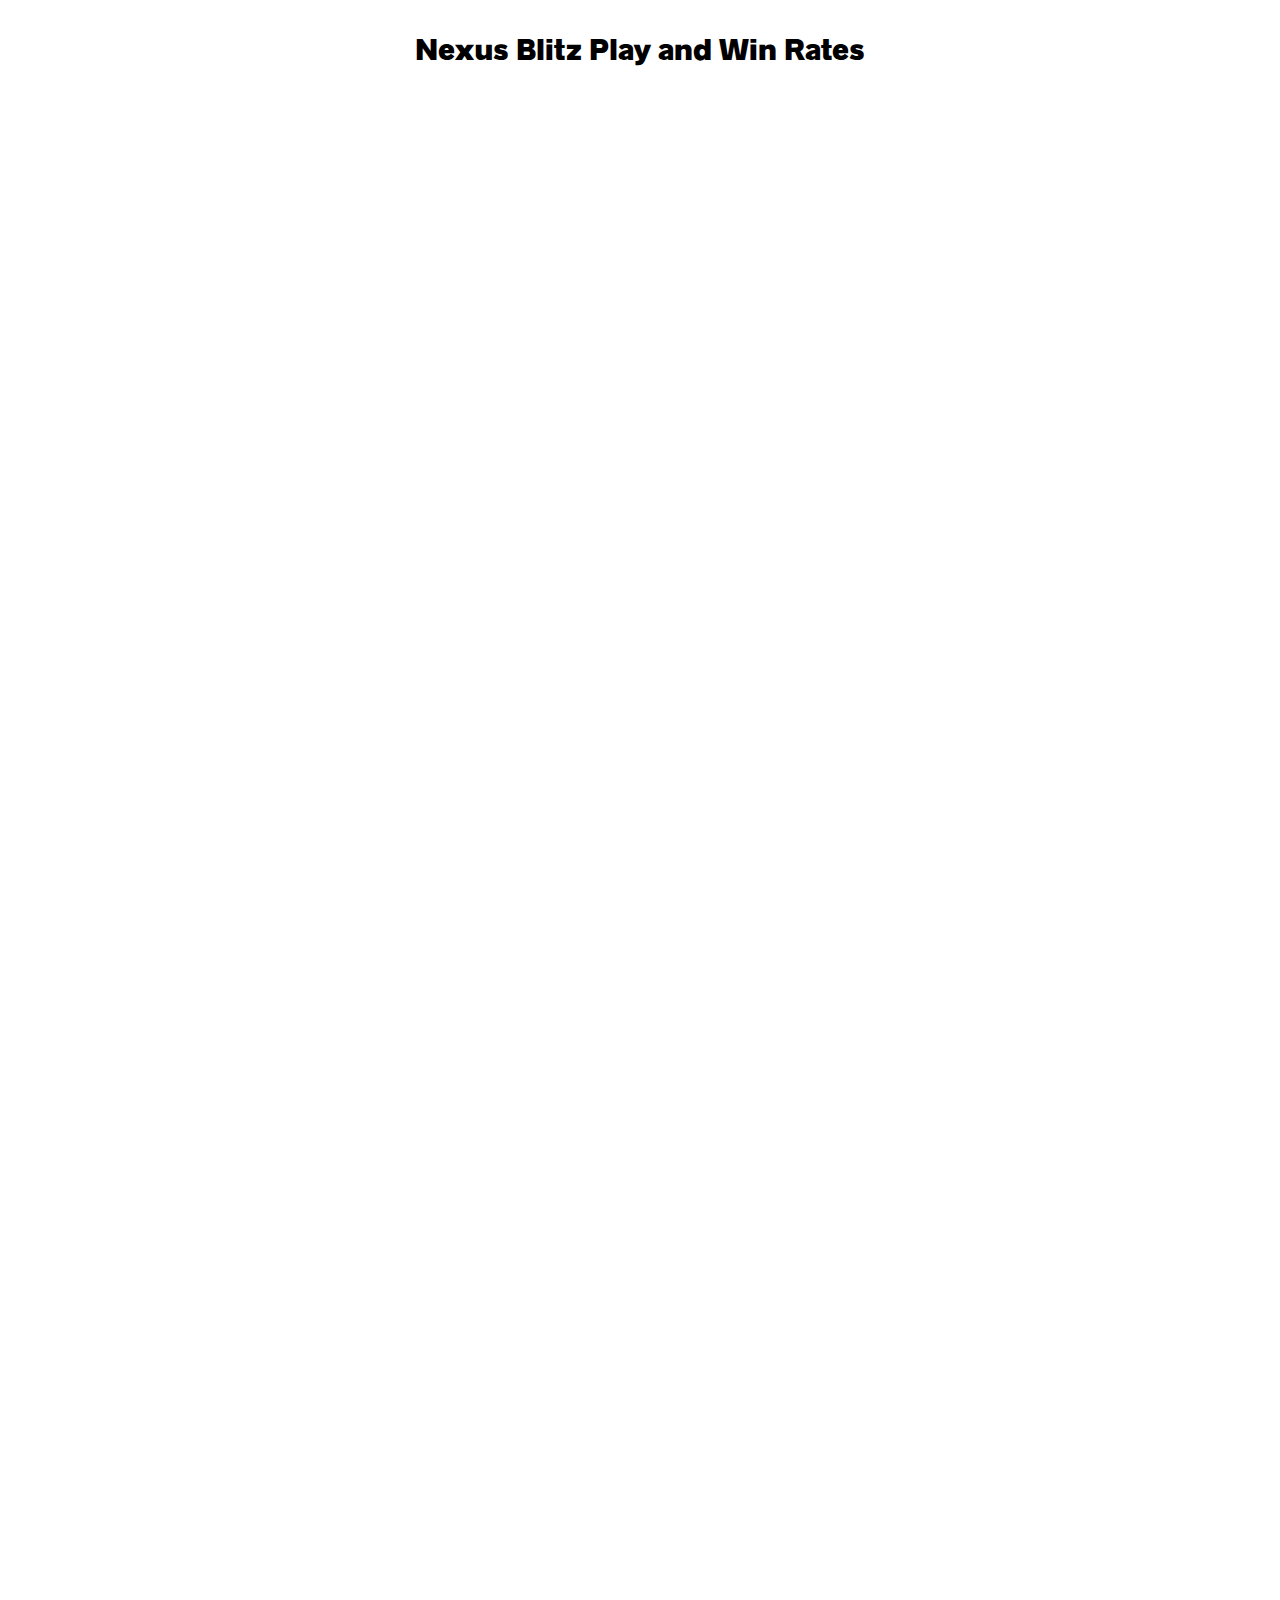
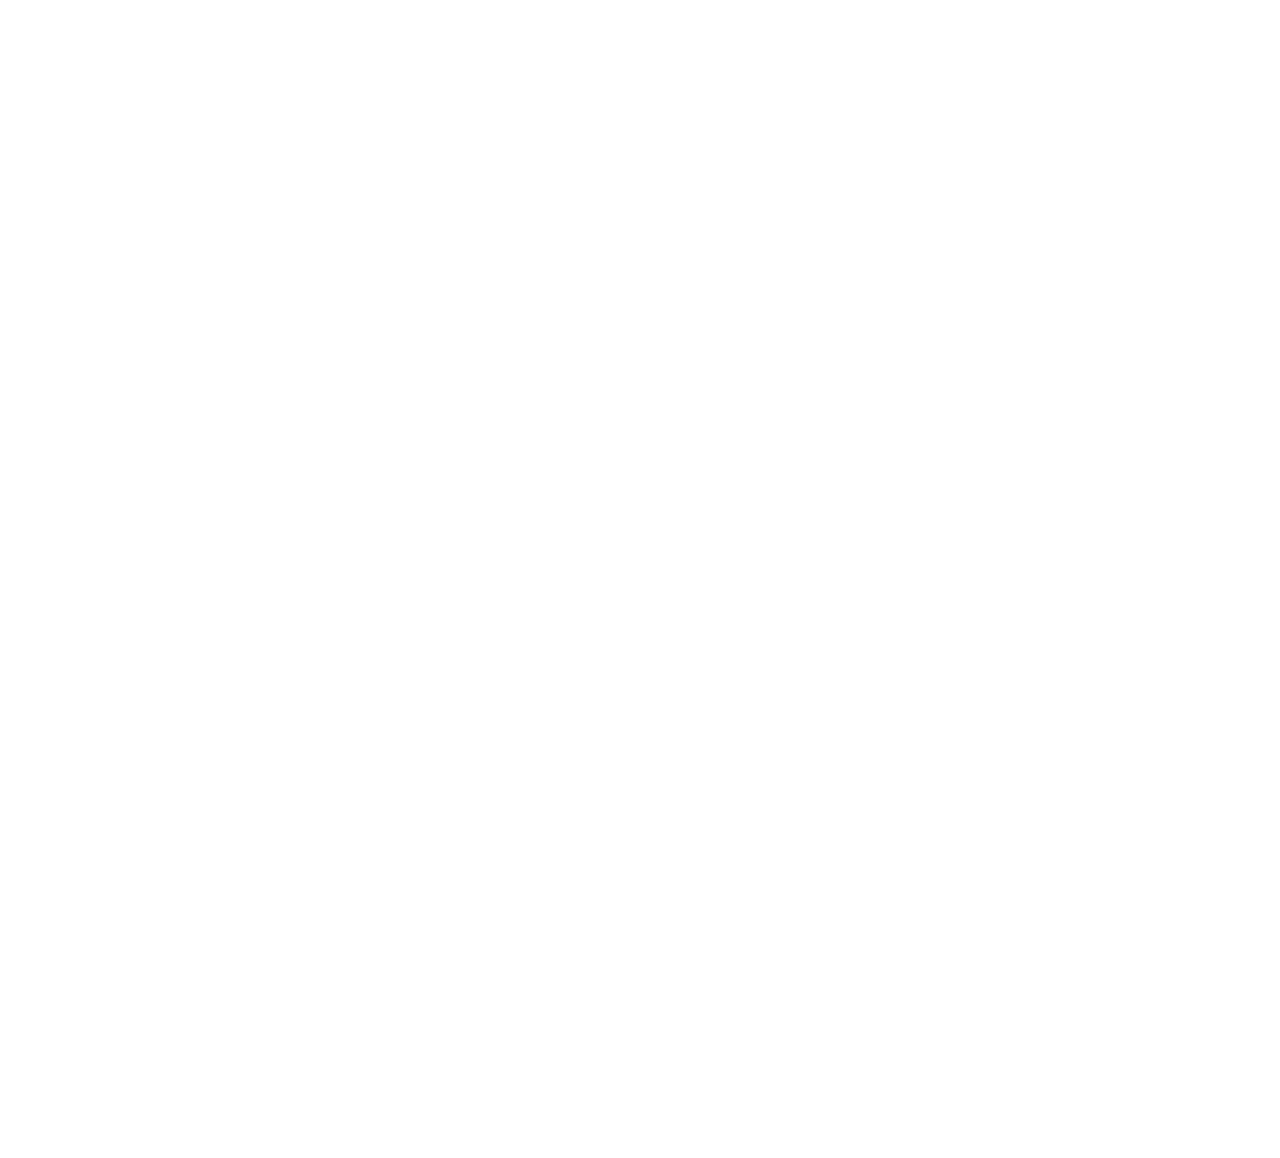
==== barchart-1-structure/index.html @ 97dfe6ba "Renaming folders" ====
<!DOCTYPE html>
<html>

<head>
	<title>Nexus Blitz Play and Win Rates</title>
	<link type="text/css" href="css/main.css" rel="stylesheet"/>

</head>
<body>
	<section id="title">
		<h1 id="title-text">Nexus Blitz Play and Win Rates</h1>
		<svg id="title-svg" height="20px", width="100%"></svg>
	</section>
	<section id="graphic">
		<svg id="svg-barchart" width="100%" height="100%"></svg>
	</section>
	<script src="https://d3js.org/d3.v4.min.js"></script>
	<script src="js/index.js"></script>

</body>
</html>
---- barchart-1-structure/css/main.css ----
@font-face {
  font-family: radnika-black;
  src: url("fonts/Radnika-Black.otf");
}
@font-face {
  font-family: radnika-bold;
  src: url("fonts/Radnika-Bold.otf");
}
@font-face {
  font-family: radnika-regular;
  src: url("fonts/Radnika-Regular.otf");
}
@font-face {
  font-family: radnika-medium;
  src: url("fonts/Radnika-Medium.otf");
}
@font-face {
  font-family: stratum-medium;
  src: url("fonts/Stratum2-Medium.otf");
}

#title {
  position: relative;
  margin: 0 auto;
  max-width: 650px;
  margin-top: 30px;
}
h1 {
  font-family: radnika-black;
  font-size: 30px;
  text-align: center;
  margin: 0;
}
#graphic {
  position: relative;
  margin: 0 auto;
  margin-top: 30px;
  height: 2630px;
  max-width: 800px;
}
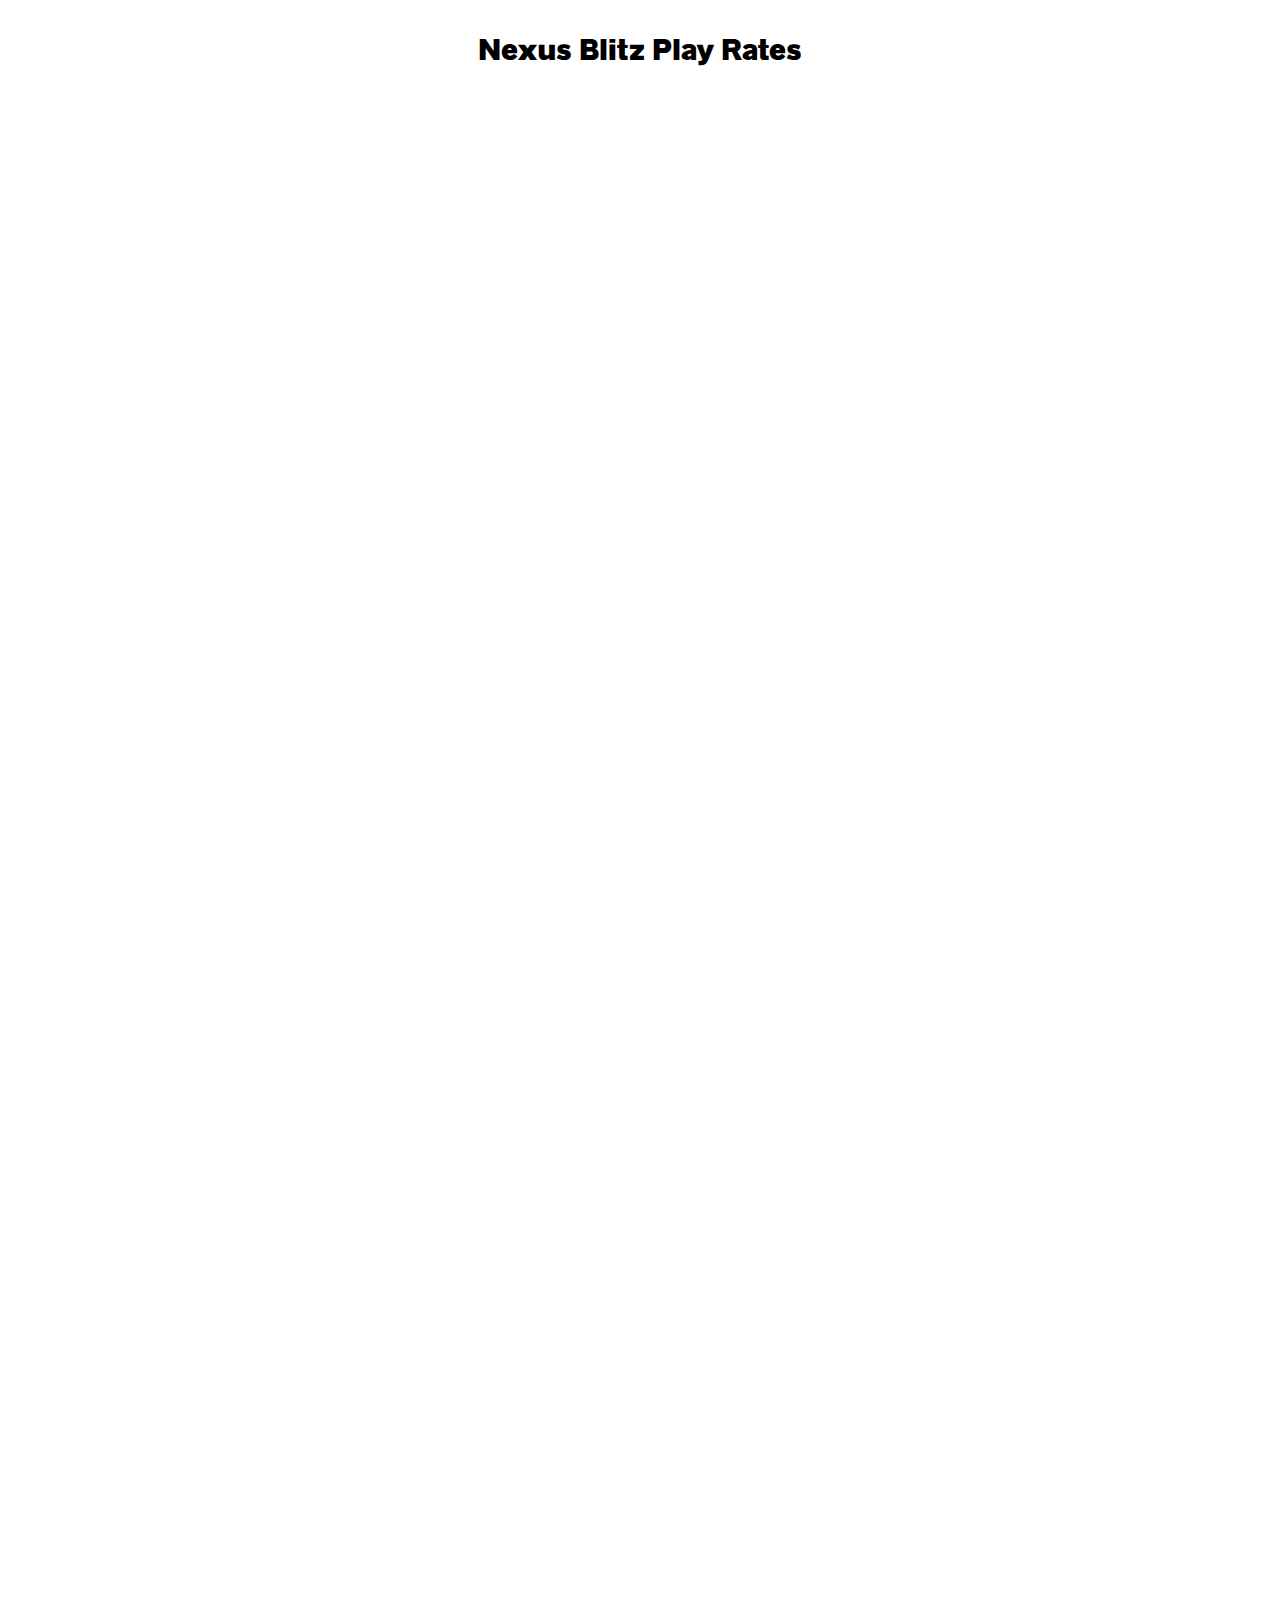
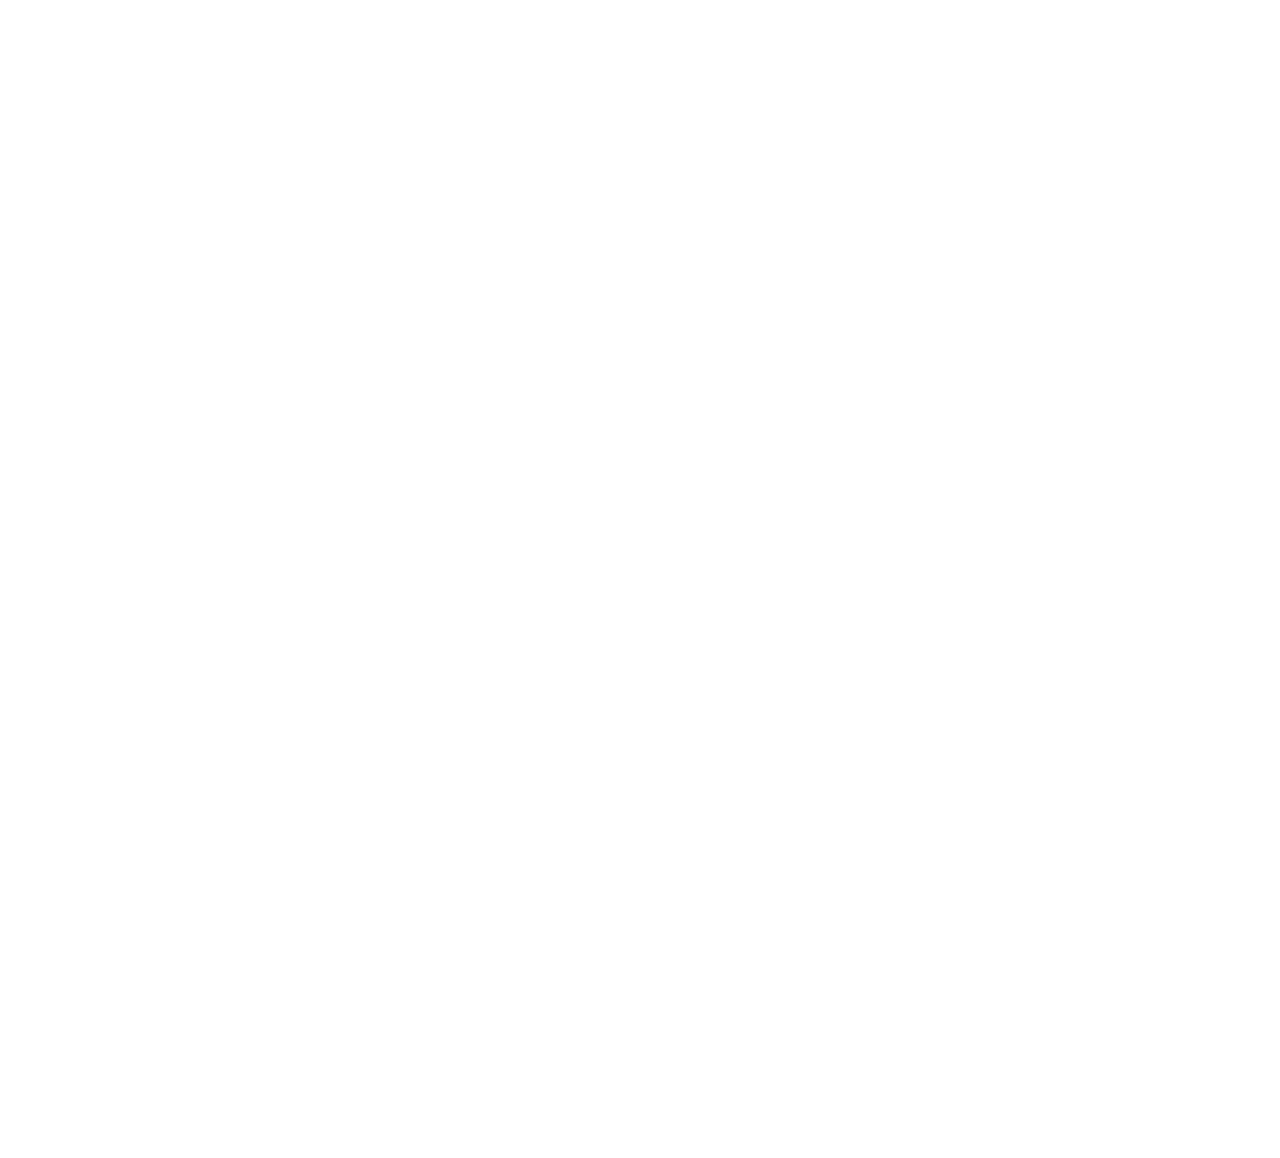
==== commit de031452: "Editing CSS files" ====
--- a/barchart-1-structure/index.html
+++ b/barchart-1-structure/index.html
@@ -2,13 +2,13 @@
 <html>
 
 <head>
-	<title>Nexus Blitz Play and Win Rates</title>
+	<title>Nexus Blitz Play Rates</title>
 	<link type="text/css" href="css/main.css" rel="stylesheet"/>
 
 </head>
 <body>
 	<section id="title">
-		<h1 id="title-text">Nexus Blitz Play and Win Rates</h1>
+		<h1 id="title-text">Nexus Blitz Play Rates</h1>
 		<svg id="title-svg" height="20px", width="100%"></svg>
 	</section>
 	<section id="graphic">
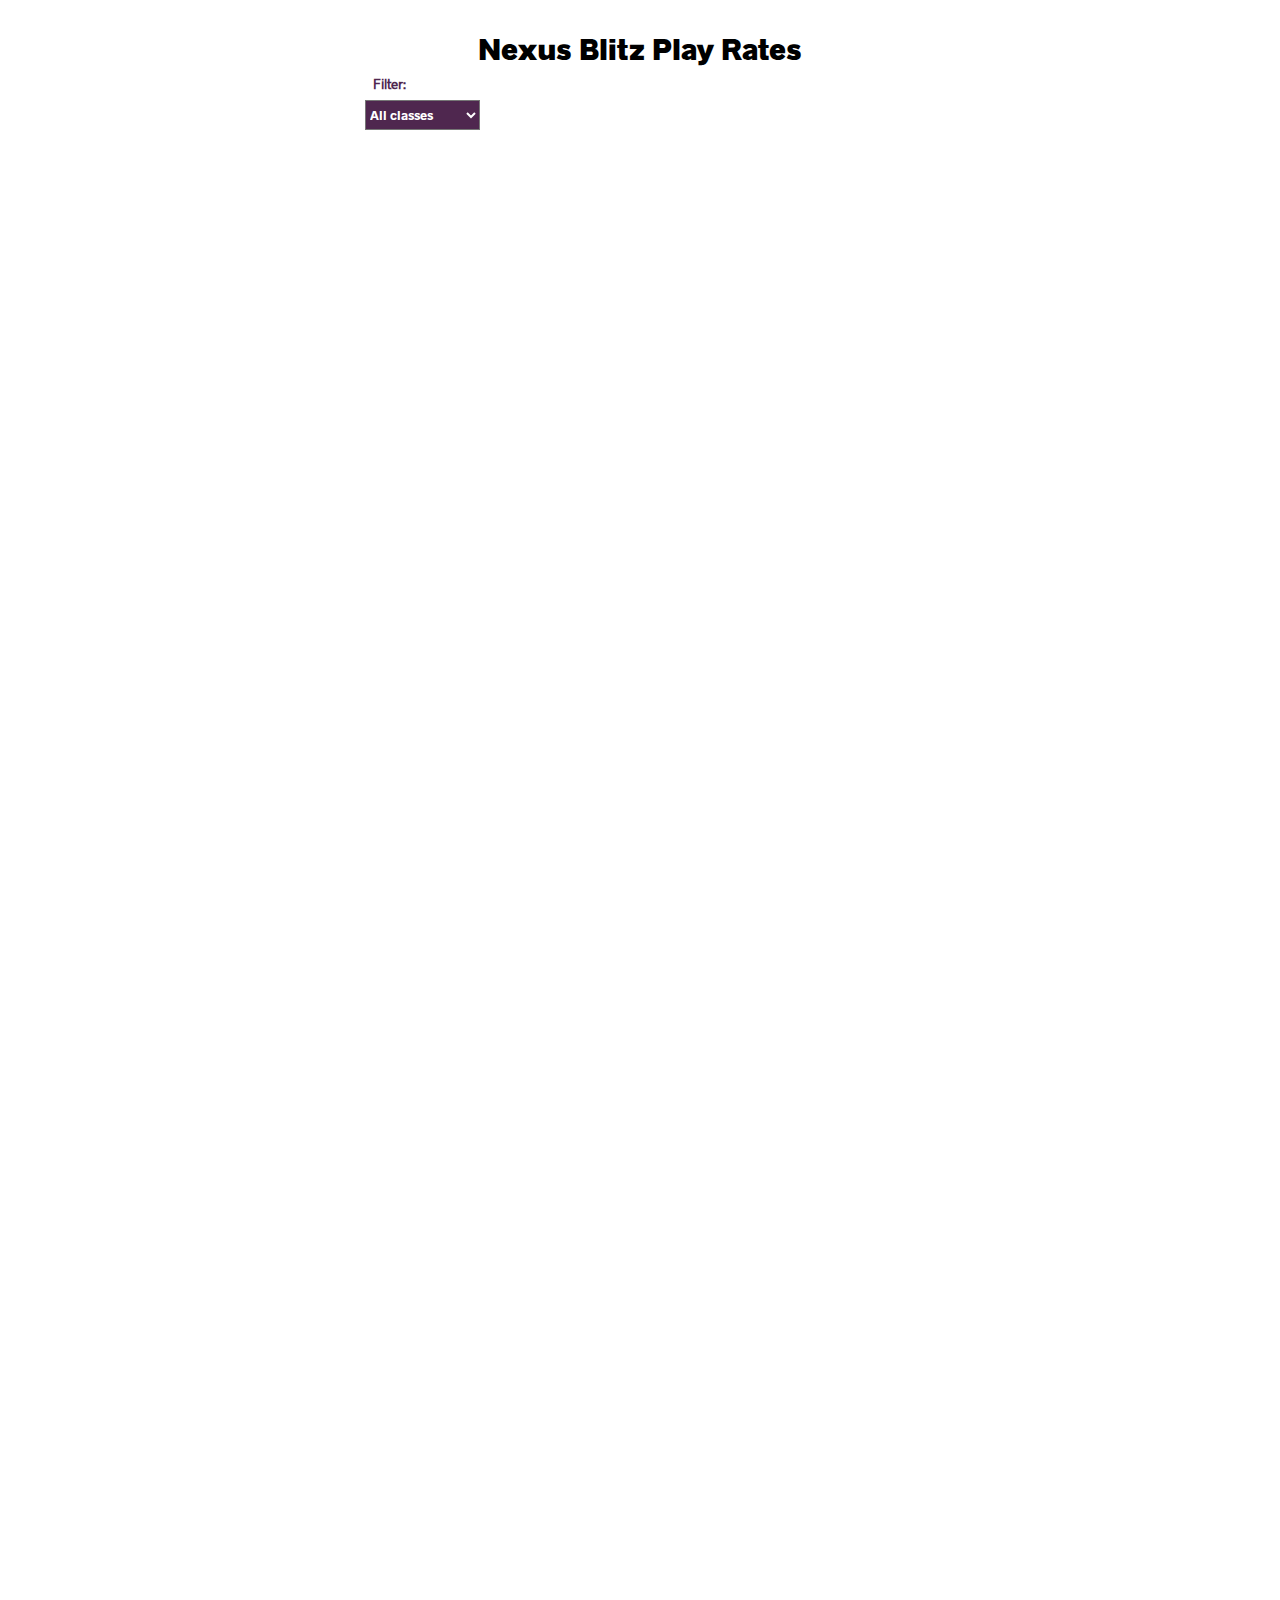
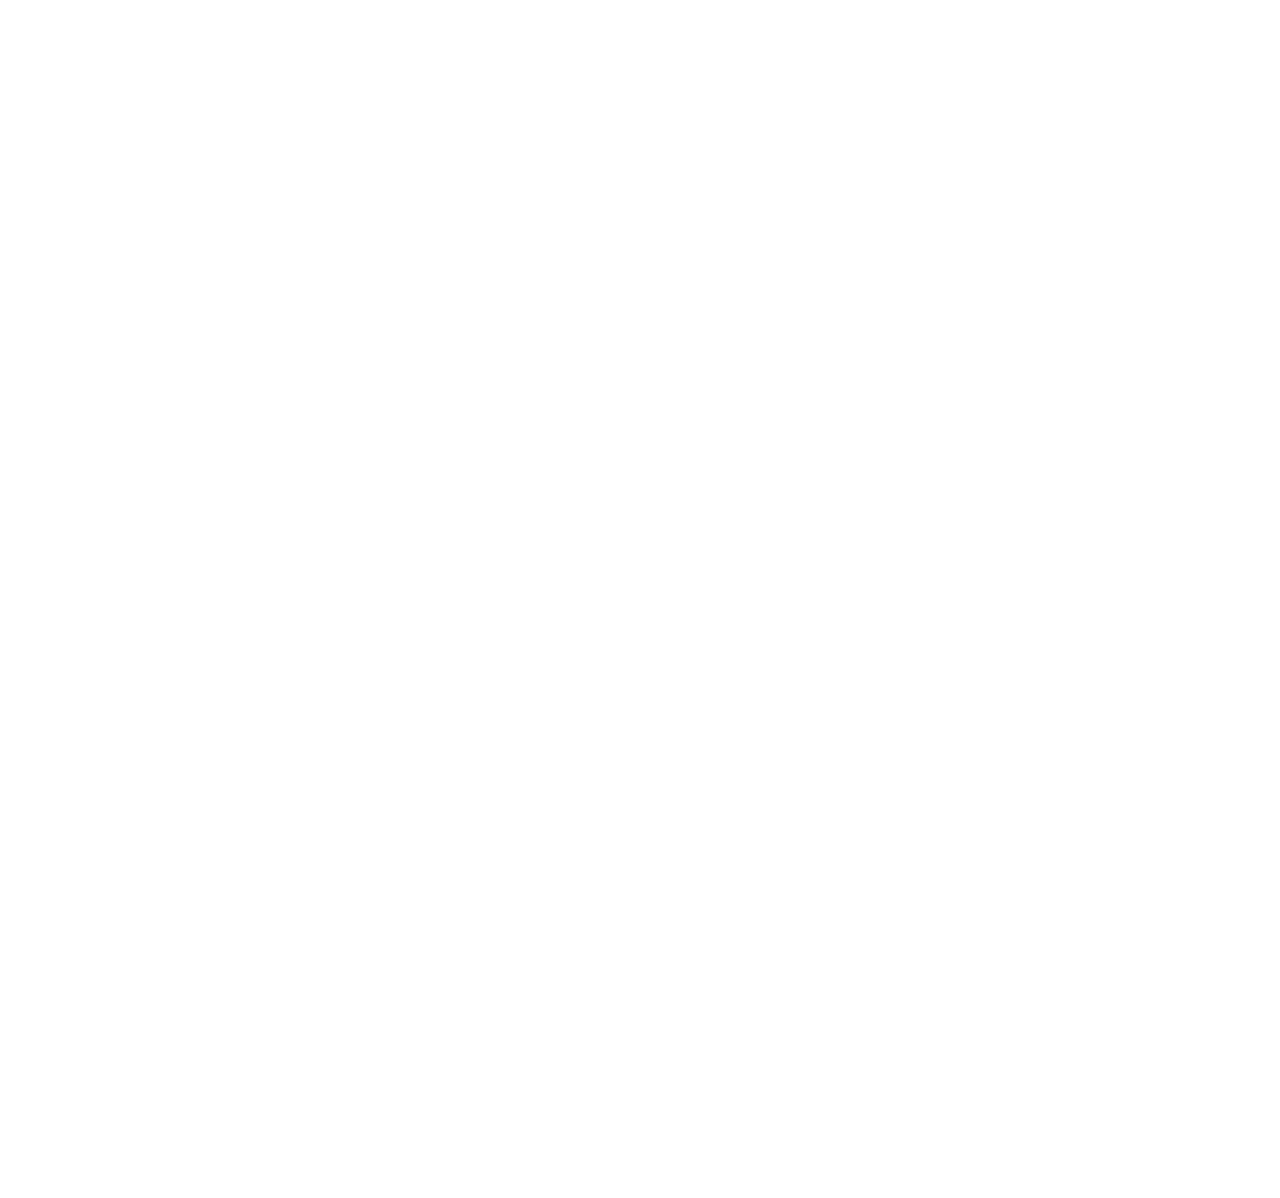
==== commit a48f659a: "A bunch of changes" ====
--- a/barchart-1-structure/index.html
+++ b/barchart-1-structure/index.html
@@ -3,19 +3,35 @@
 
 <head>
 	<title>Nexus Blitz Play Rates</title>
-	<link type="text/css" href="css/main.css" rel="stylesheet"/>
-
+	<link type="text/css" href="css/index.css" rel="stylesheet"/>
 </head>
 <body>
-	<section id="title">
+	<!-- TITLE SECTION -->
+	<div id="title">
 		<h1 id="title-text">Nexus Blitz Play Rates</h1>
-		<svg id="title-svg" height="20px", width="100%"></svg>
-	</section>
-	<section id="graphic">
+	</div>
+	<!-- FILTER SECTION -->
+	<div id="options">
+		<h5>Filter:</h5>
+		<select id="filter-class">
+				<option value="all" selected="selected" class="dropdown-class">All classes</option>
+				<option value="Artillery" class="dropdown-class">Artillery</option>
+				<option value="Controller" class="dropdown-class">Controller</option>
+				<option value="Fighter" class="dropdown-class">Fighter</option>
+				<option value="Mage" class="dropdown-class">Mage</option>
+				<option value="Marksmen" class="dropdown-class">Marksmen</option>
+				<option value="Slayer" class="dropdown-class">Slayer</option>
+				<option value="Tank" class="dropdown-class">Tank</option>
+				<option value="Unique" class="dropdown-class">Unique</option>
+		</select>
+	</div>
+	<!-- GRAPHIC/CHART SECTION -->
+	<div id="graphic">
 		<svg id="svg-barchart" width="100%" height="100%"></svg>
-	</section>
+	</div>
+
 	<script src="https://d3js.org/d3.v4.min.js"></script>
-	<script src="js/index.js"></script>
+	<script src="index.js"></script>
 
 </body>
 </html>
--- a/barchart-1-structure/css/index.css
+++ b/barchart-1-structure/css/index.css
@@ -0,0 +1,60 @@
+@font-face {
+  font-family: radnika-black;
+  src: url("fonts/Radnika-Black.otf");
+}
+@font-face {
+  font-family: radnika-bold;
+  src: url("fonts/Radnika-Bold.otf");
+}
+@font-face {
+  font-family: radnika-regular;
+  src: url("fonts/Radnika-Regular.otf");
+}
+@font-face {
+  font-family: radnika-medium;
+  src: url("fonts/Radnika-Medium.otf");
+}
+@font-face {
+  font-family: stratum-medium;
+  src: url("fonts/Stratum2-Medium.otf");
+}
+
+#title {
+  position: relative;
+  margin: 0 auto;
+  max-width: 650px;
+  margin-top: 30px;
+}
+h1 {
+  font-family: radnika-black;
+  font-size: 30px;
+  text-align: center;
+  margin: 0;
+}
+h5 {
+  margin: 8px;
+  color: rgb(79,39,79);
+  font-family: radnika-regular;
+}
+#options {
+  position: relative;
+  margin: 0 auto;
+  max-width: 550px;
+  margin-top: 10px;
+}
+#filter-class {
+  background-color: rgb(79,39,79);
+  height: 30px;
+  width: 115px;
+  font-size: 13px;
+  color: white;
+  font-weight: 500;
+  font-family: radnika-bold;
+}
+#graphic {
+  position: relative;
+  margin: 0 auto;
+  margin-top: 30px;
+  height: 2630px;
+  max-width: 800px;
+}
